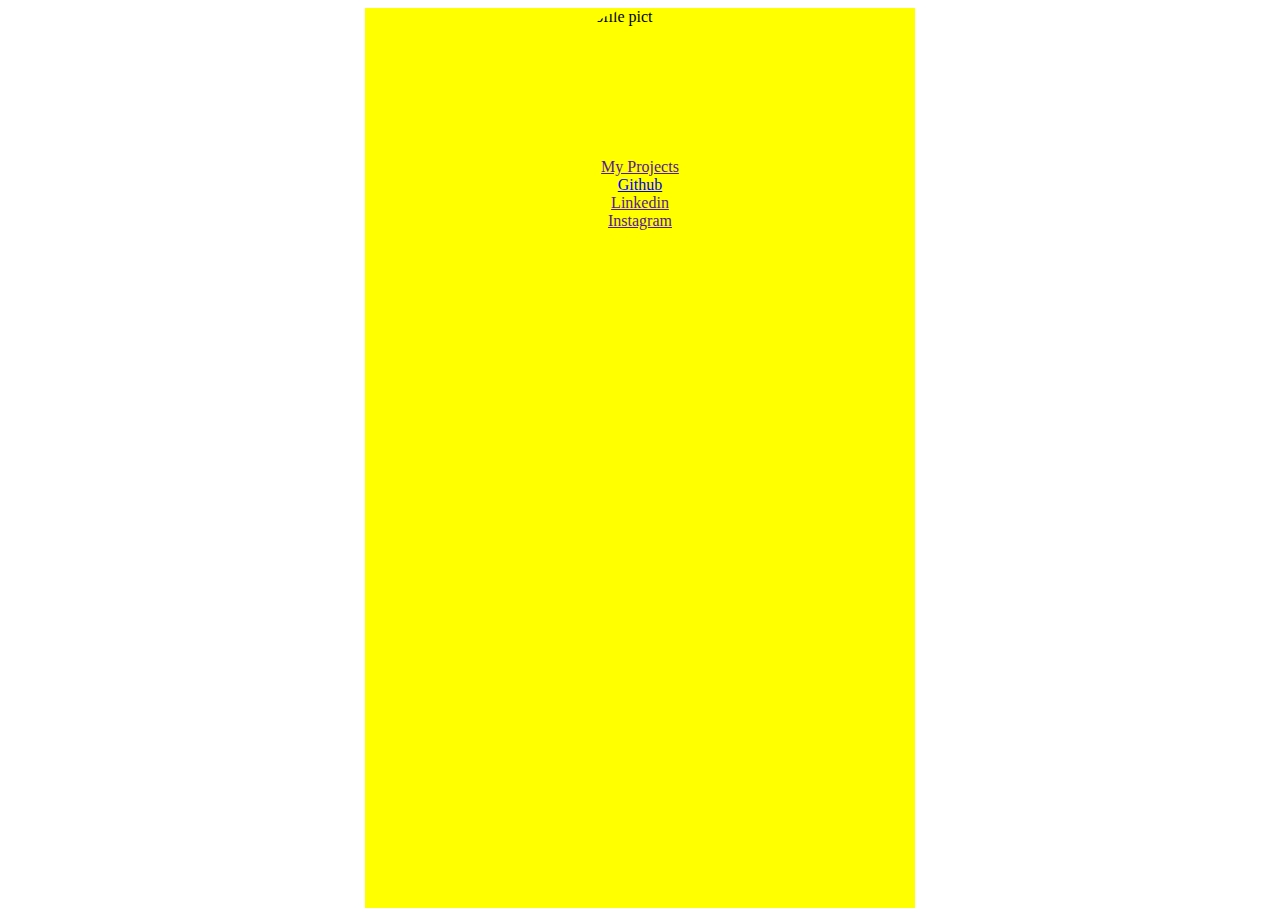
==== index.html @ c406f9d9 "feat: main js & modified index.html" ====
<!DOCTYPE html>
<html>
  <head>
    <title>My First Webpage</title>
    <link rel="stylesheet" type="text/css" href="style.css" />
  </head>
  <body>
    <div
      style="
        max-width: 550px;
        height: 100vh;
        margin: 0 auto;
        background-color: yellow;
      "
    >
      <div
        style="
          display: flex;
          flex-direction: column;
          justify-content: center;
          align-items: center;
        "
      >
        <img
          src="/public/img/Profile.jpg"
          alt="Profile pict"
          style="width: 150px; height: 150px; border-radius: 100%"
        />
      </div>

      <div
        style="
          display: flex;
          flex-direction: column;
          justify-content: center;
          align-items: center;
        "
      >
        <a href="">My Projects</a>
        <a href="https://github.com/eben4ya">Github</a>
        <a href="">Linkedin</a>
        <a href="">Instagram</a>
      </div>
    </div>
    <script src="main.js"></script>
  </body>
</html>
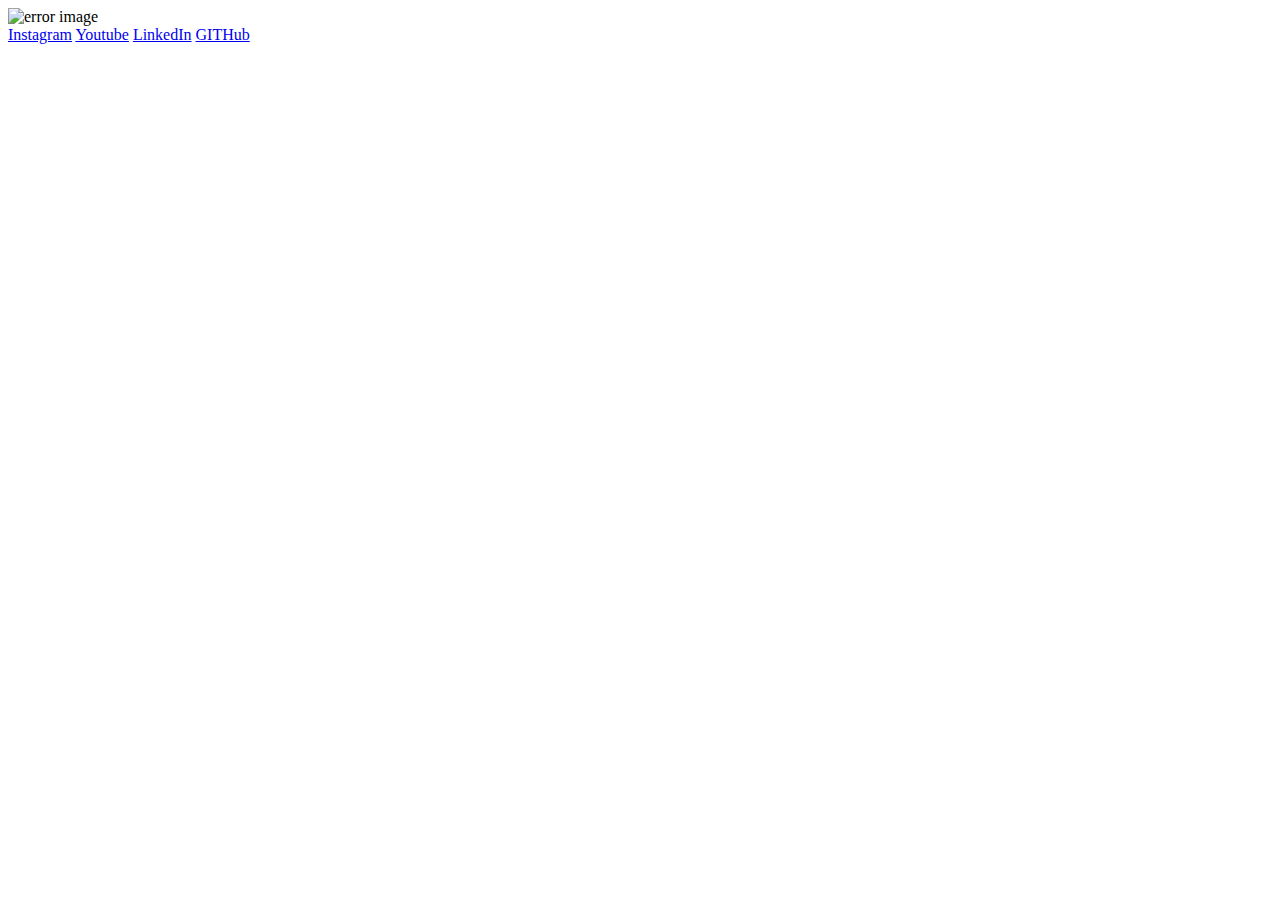
==== commit fa3eb3e8: "feat: update html code" ====
--- a/index.html
+++ b/index.html
@@ -1,47 +1,70 @@
 <!DOCTYPE html>
-<html>
+<html lang="en">
   <head>
-    <title>My First Webpage</title>
-    <link rel="stylesheet" type="text/css" href="style.css" />
+    <meta charset="UTF-8" />
+    <meta http-equiv="X-UA-Compatible" content="IE=edge" />
+    <meta name="viewport" content="width=device-width,    initial-scale=1.0" />
+    <link rel="stylesheet" href="style.css" />
+    <link rel="preconnect" href="https://fonts.googleapis.com" />
+    <link rel="preconnect" href="https://fonts.gstatic.com" crossorigin />
+    <link
+      href="https://fonts.googleapis.com/css2?family=Bebas+Neue&display=swap"
+      rel="stylesheet"
+    />
+    <link
+      rel="stylesheet"
+      href="https://cdnjs.cloudflare.com/ajax/libs/animate.css/4.1.1/animate.min.css"
+    />
+    <title>Bencode LinkTree</title>
   </head>
   <body>
-    <div
-      style="
-        max-width: 550px;
-        height: 100vh;
-        margin: 0 auto;
-        background-color: yellow;
-      "
-    >
-      <div
-        style="
-          display: flex;
-          flex-direction: column;
-          justify-content: center;
-          align-items: center;
-        "
+    <div class="container animate__animated animate__zoomIn">
+      <!-- profile picture -->
+      <div class="profile">
+        <img
+          src="gif_result.gif"
+          alt="error image"
+          class="animate__animated animate__pulse animate__infinite"
+        />
+        <!-- <p class="animate__animated animate__fadeInDownBig">Eben</p> -->
+      </div>
+      <!-- link tree button -->
+      <div class="link">
+        <a
+          href="https://instagram.com/ebenaya_imanuela?igshid=YmMyMTA2M2Y="
+          target="_blank"
+          rel="noopener"
+          class="animate__animated animate__bounceInLeft"
+          >Instagram</a
+        >
+        <a
+          href="https://www.youtube.com/@benayaimanuela5535"
+          target="_blank"
+          rel="noopener"
+          class="animate__animated animate__bounceInLeft animate__delay-1s"
+          >Youtube</a
+        >
+        <a
+          href="https://www.linkedin.com/in/benaya-imanuela/"
+          target="_blank"
+          rel="noopener"
+          class="animate__animated animate__bounceInLeft animate__delay-2s"
+          >LinkedIn</a
+        >
+        <a
+          href="https://github.com/eben4ya"
+          target="_blank"
+          rel="noopener"
+          class="animate__animated animate__bounceInLeft animate__delay-3s"
+          >GITHub</a
+        >
+      </div>
+      <!-- footer -->
+      <!-- <div
+        class="footer animate__animated animate__bounceInUp animate__delay-4s"
       >
-        <img
-          src="/public/img/Profile.jpg"
-          alt="Profile pict"
-          style="width: 150px; height: 150px; border-radius: 100%"
-        />
-      </div>
-
-      <div
-        style="
-          display: flex;
-          flex-direction: column;
-          justify-content: center;
-          align-items: center;
-        "
-      >
-        <a href="">My Projects</a>
-        <a href="https://github.com/eben4ya">Github</a>
-        <a href="">Linkedin</a>
-        <a href="">Instagram</a>
-      </div>
+        <i>Made with HTML & CSS</i>
+      </div> -->
     </div>
-    <script src="main.js"></script>
   </body>
 </html>
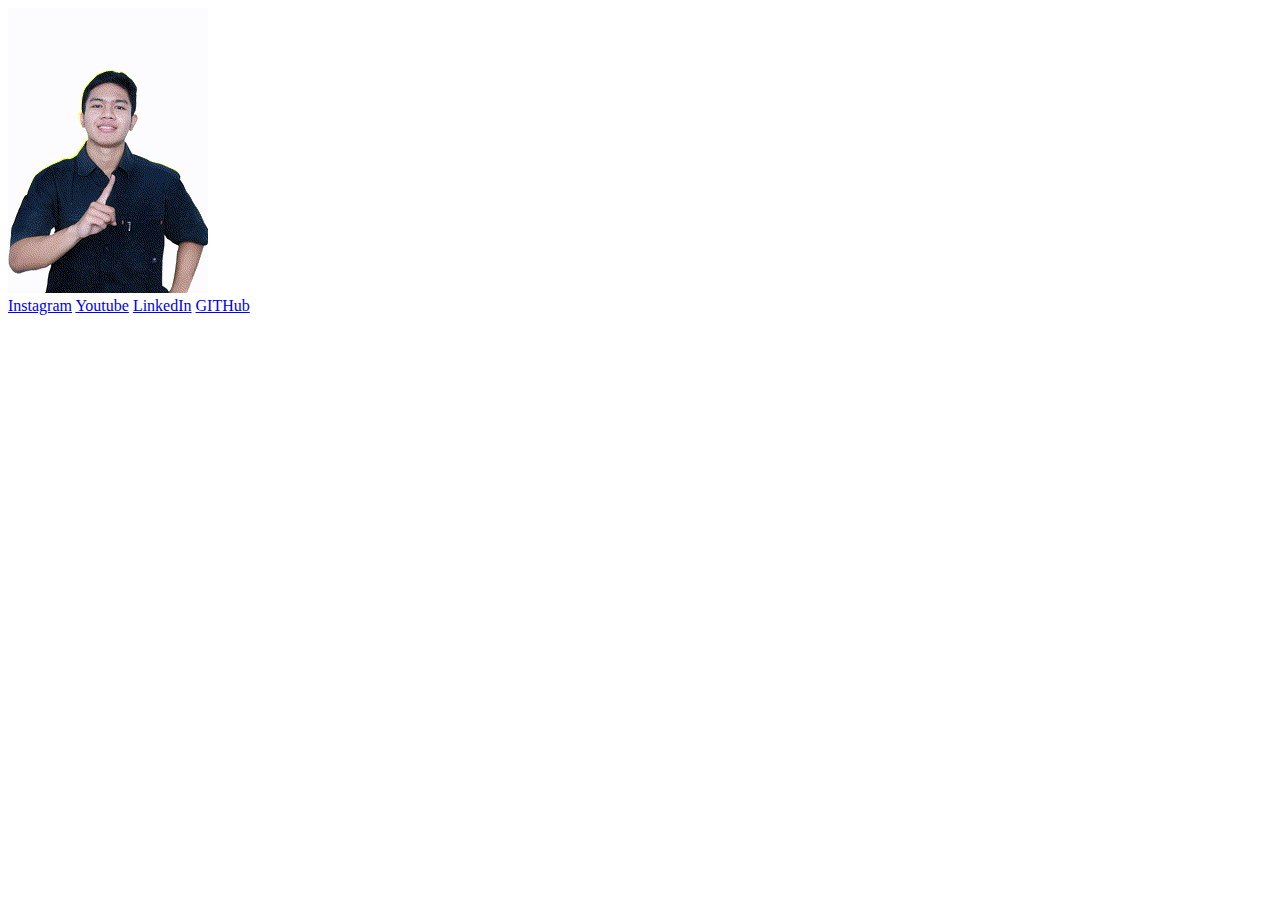
==== commit ddcf4728: "feat: update profil photo" ====
--- a/index.html
+++ b/index.html
@@ -22,7 +22,7 @@
       <!-- profile picture -->
       <div class="profile">
         <img
-          src="gif_result.gif"
+          src="/public/img/gif_result.gif"
           alt="error image"
           class="animate__animated animate__pulse animate__infinite"
         />
